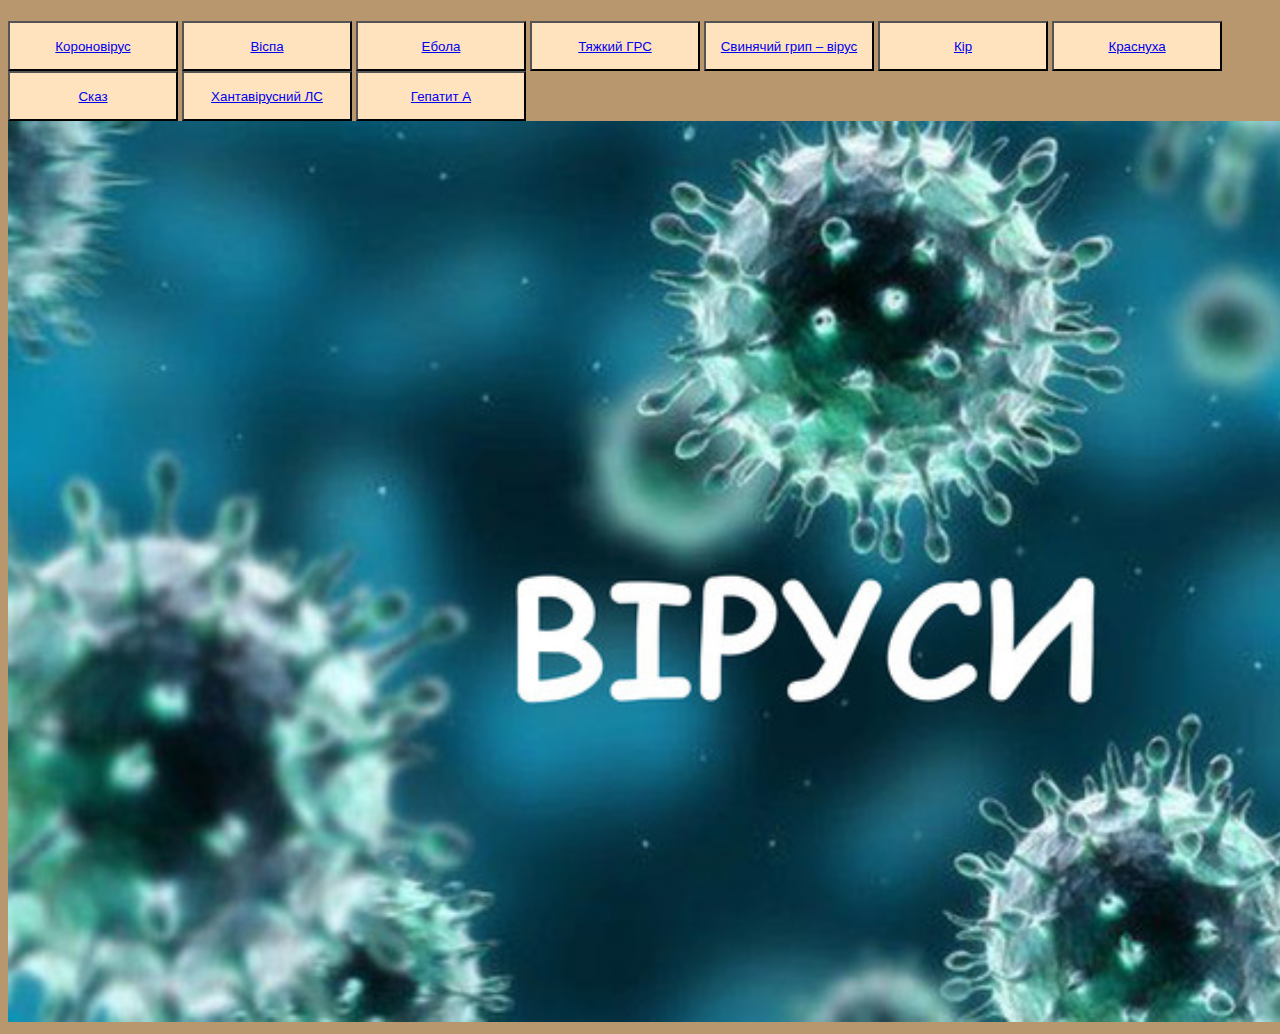
==== 23.html @ 653820a0 "Add files via upload" ====
<!DOCTYPE html>
<html lang="en">
<head>
    <meta charset="UTF-8">
    <meta name="viewport" content="width=device-width, initial-scale=1.0">
    <title>Covid-19</title>
    <link rel="stylesheet" type="text/css" href="style.css">
</head>
<body>
    <h1></h1>
    <button>
        <a href="1.html"> Короновірус
        </a>
       </button>
       <button>
          <a href="2.html">  Віспа
          </a>
         </button>
         <button>
          <a href="3.html"> Ебола
          </a>
         </button>
         <button>
          <a href="4.html"> Тяжкий ГРС 
          </a>
         </button>
         <button>
          <a href="5.html"> Свинячий грип – вірус
          </a>
         </button>
         <button>
          <a href="6.html"> Кір
          </a>
         </button>
         <button>
          <a href="7.html"> Краснуха
          </a>
         </button>
         <button>
          <a href="8.html"> Сказ
          </a>
         </button>
         <button>
          <a href="9.html"> Хантавірусний ЛС
          </a>
         </button>
         <button>
          <a href="10.html"> Гепатит А
          </a>
         </button>
    
    <img src="віруссс.jpg" alt="" srcset=" ">
</body>
</html>
---- style.css ----
button{width: 170px; height: 50px; background-color: rgb(255, 227, 191);}
img{width: 1600px;height: auto;align 700;}
body{background-color: rgb(185, 151, 110);}
.vir{display: inline-flex;flex-direction: row;align-items: center;justify-content: center;}
button:hover{ background-color: rgb(241, 203, 157) ;width: 256px;height: 10vh;}
button:hover{background-color: aliceblue(227,249,56)}
button:active{border: 4px saddlebrown (199,22,22)}
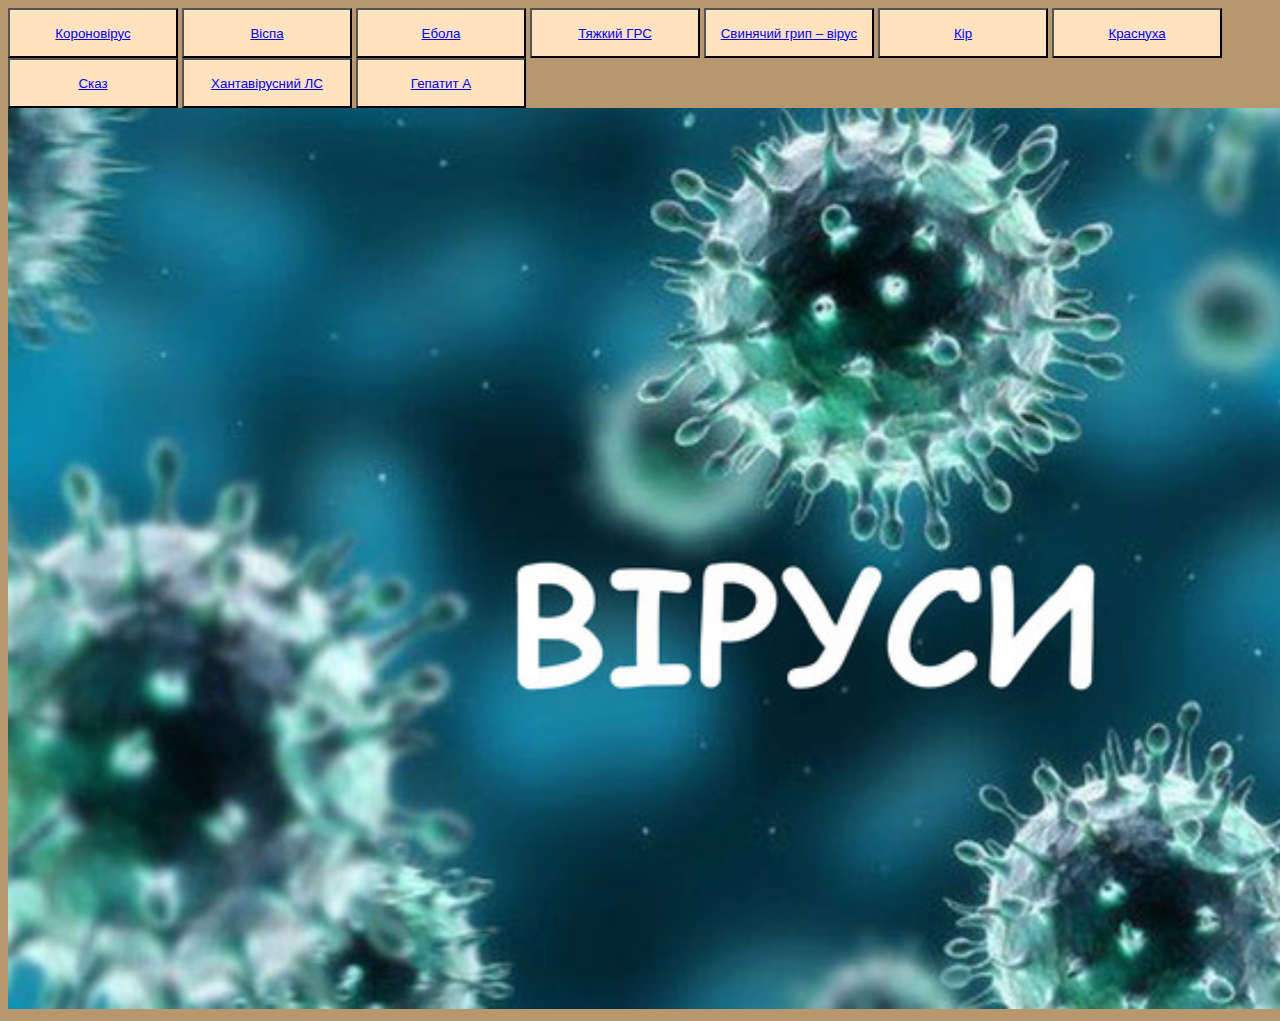
==== commit fb42b82e: "23.html" ====
--- a/23.html
+++ b/23.html
@@ -8,7 +8,6 @@
     <link rel="stylesheet" type="text/css" href="style.css">
 </head>
 <body>
-    <h1></h1>
     <button>
         <a href="1.html"> Короновірус
         </a>
@@ -50,6 +49,6 @@
           </a>
          </button>
     
-    <img src="віруссс.jpg" alt="" srcset=" ">
+    <img src="віруссс.jpg" >
 </body>
-</html>+</html>
